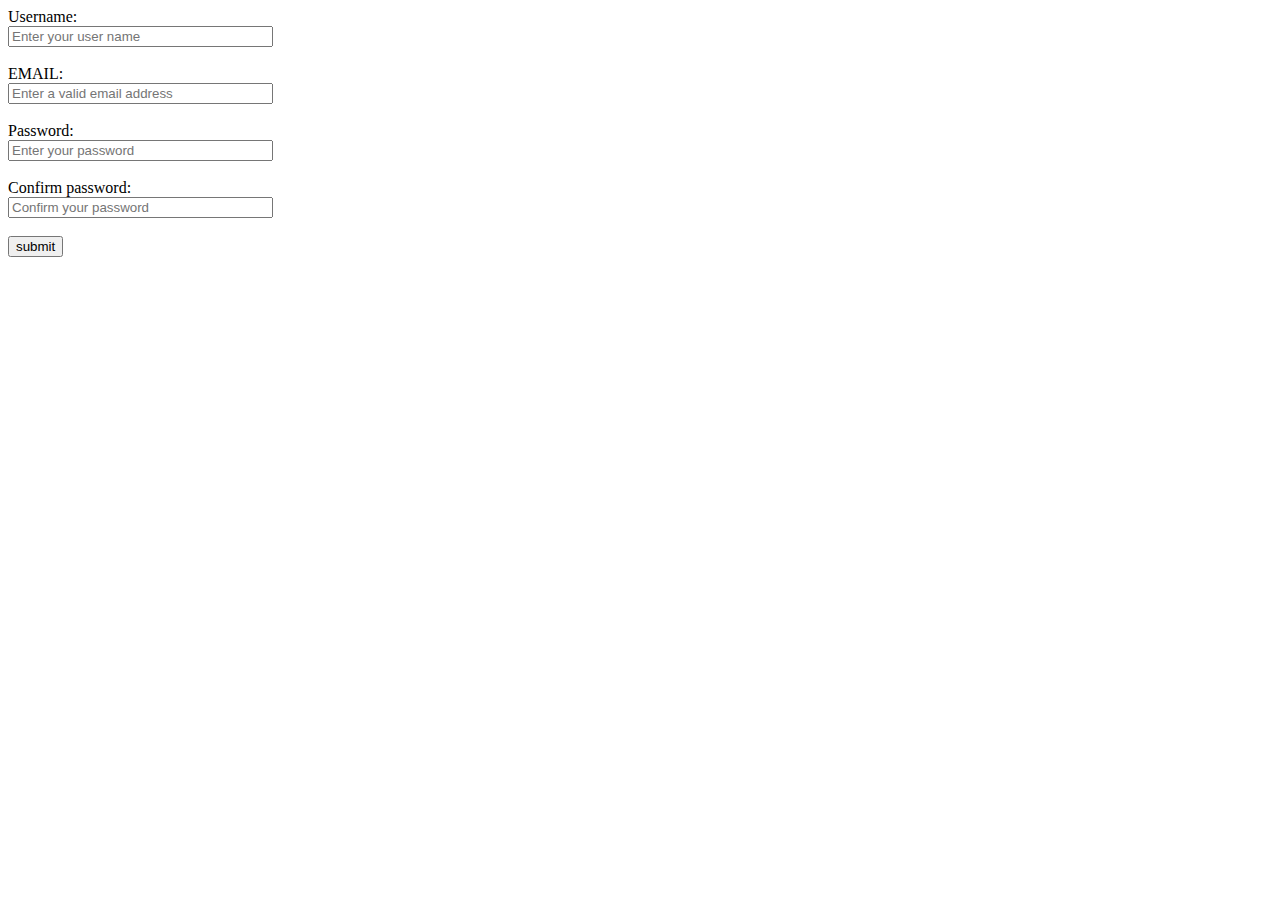
==== index.html @ 3672e323 "form" ====
<!DOCTYPE html>
    
<html lang="vi">
<head>
    <title>Test</title>
    <meta charset="UTF-8">
</head>

<body>
    <form>
        <div class="input-form">
            <label for="username">Username:<br />
                <input id="username" type="text" value="" name="username" size="30"
                       placeholder="Enter your user name"><br /><br />
            </label>

            <label for="email">EMAIL:<br />
                <input id="email" type="email" value="" name="emailed" size="30"
                       placeholder="Enter a valid email address"><br /><br />
            </label>

            <label for="password">Password:<br />
                <input id="password" type="password" value="" name="password" size="30"
                       placeholder="Enter your password"><br /><br />
            </label>

            <label for="confirm-password">Confirm password:<br />
                <input id="confirm-password" type="password" value="" name="password" size="30"
                       placeholder="Confirm your password"><br /><br />
            </label>

            <input id="btn-submit" type="submit" value="submit">
        </div>
    </form>

    <script>
        const usernameInput = document.getElementById("username");
        const emailInput = document.getElementById("email");
        const passwordInput = document.getElementById("password");
        const confirmPassInput = document.getElementById("confirm-password");
        const btnSubmit = document.getElementById("btn-submit");

        btnSubmit.addEventListener("submit", (e) => {
            e.preventDefault();
            let errorMsg = "";
            if(usernameInput.value.length === 0) {
                errorMsg += "Không được để tên đăng nhập trống\n";
            }
            else if(usernameInput.value.length < 10) {
                errorMsg += "Tên đăng nhập phải lớn hơn hoặc bằng 10 ký tự\n";
            }
            if(emailInput.value.length === 0) {
                errorMsg += "Không được để email trống\n";
            }
            if(passwordInput.value.length === 0) {
                errorMsg += "Không được để password trống\n";
            }
            if(confirmPassInput.value.length === 0) {
                errorMsg += "Không được để password trống\n";
            }
            if(passwordInput.value !== confirmPassInput.value) {
                errorMsg += "Confirm password không chính xác\n";
            }

            if(errorMsg.length !== 0) {
                alert(errorMsg);
            }
            else {
                alert("Đăng ký thành công!!");
            }
        })
    </script>
</body>
</html>
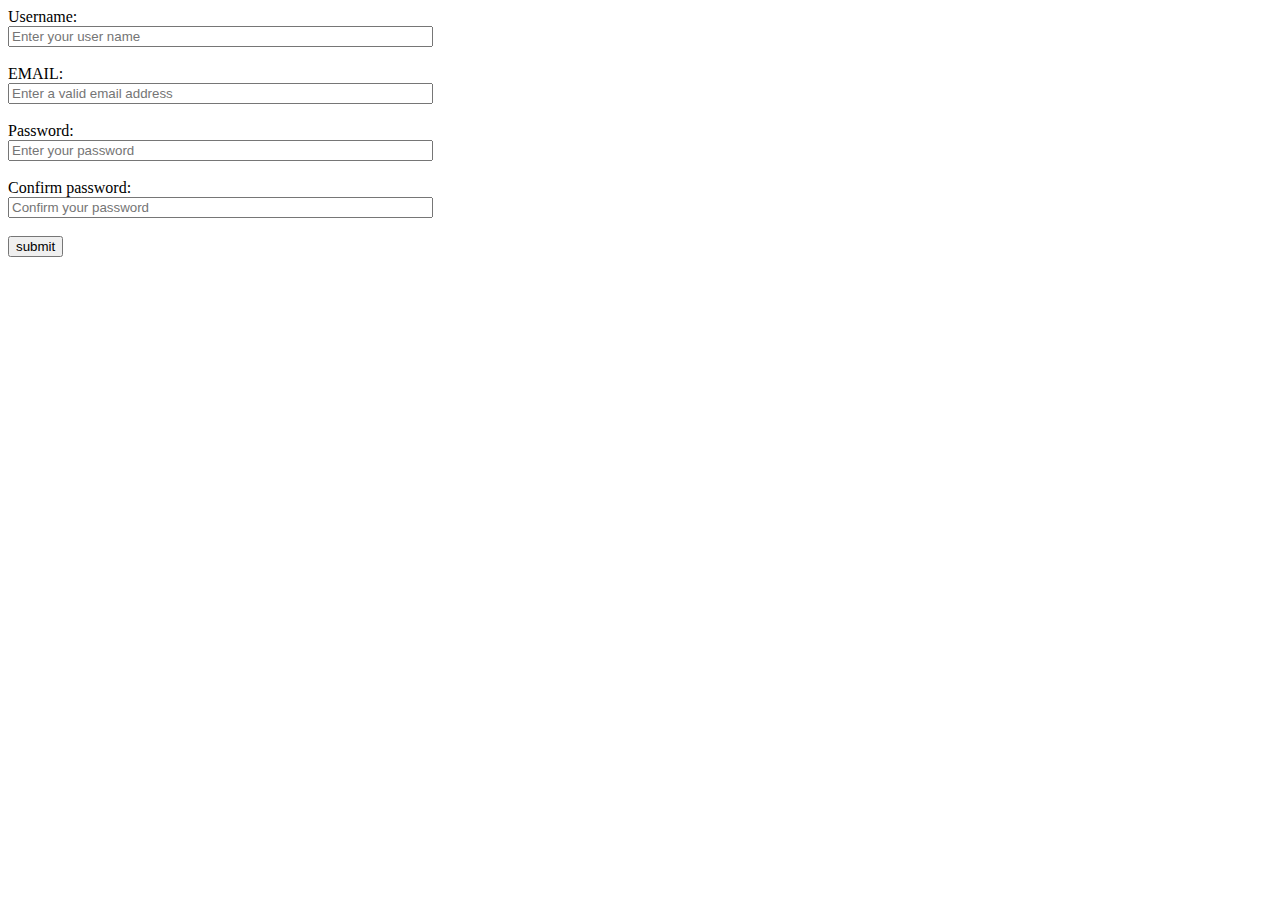
==== commit 0db274f8: "fixed" ====
--- a/index.html
+++ b/index.html
@@ -7,31 +7,31 @@
 </head>
 
 <body>
-    <form>
+    <div>
         <div class="input-form">
             <label for="username">Username:<br />
-                <input id="username" type="text" value="" name="username" size="30"
+                <input id="username" type="text" value="" name="username" size="50"
                        placeholder="Enter your user name"><br /><br />
             </label>
 
             <label for="email">EMAIL:<br />
-                <input id="email" type="email" value="" name="emailed" size="30"
+                <input id="email" type="email" value="" name="emailed" size="50"
                        placeholder="Enter a valid email address"><br /><br />
             </label>
 
             <label for="password">Password:<br />
-                <input id="password" type="password" value="" name="password" size="30"
+                <input id="password" type="password" value="" name="password" size="50"
                        placeholder="Enter your password"><br /><br />
             </label>
 
             <label for="confirm-password">Confirm password:<br />
-                <input id="confirm-password" type="password" value="" name="password" size="30"
+                <input id="confirm-password" type="password" value="" name="password" size="50"
                        placeholder="Confirm your password"><br /><br />
             </label>
 
-            <input id="btn-submit" type="submit" value="submit">
+            <input id="btn-submit" type="button" value="submit">
         </div>
-    </form>
+    </div>
 
     <script>
         const usernameInput = document.getElementById("username");
@@ -40,8 +40,8 @@
         const confirmPassInput = document.getElementById("confirm-password");
         const btnSubmit = document.getElementById("btn-submit");
 
-        btnSubmit.addEventListener("submit", (e) => {
-            e.preventDefault();
+        btnSubmit.addEventListener("click", (e) => {
+            // e.preventDefault();
             let errorMsg = "";
             if(usernameInput.value.length === 0) {
                 errorMsg += "Không được để tên đăng nhập trống\n";
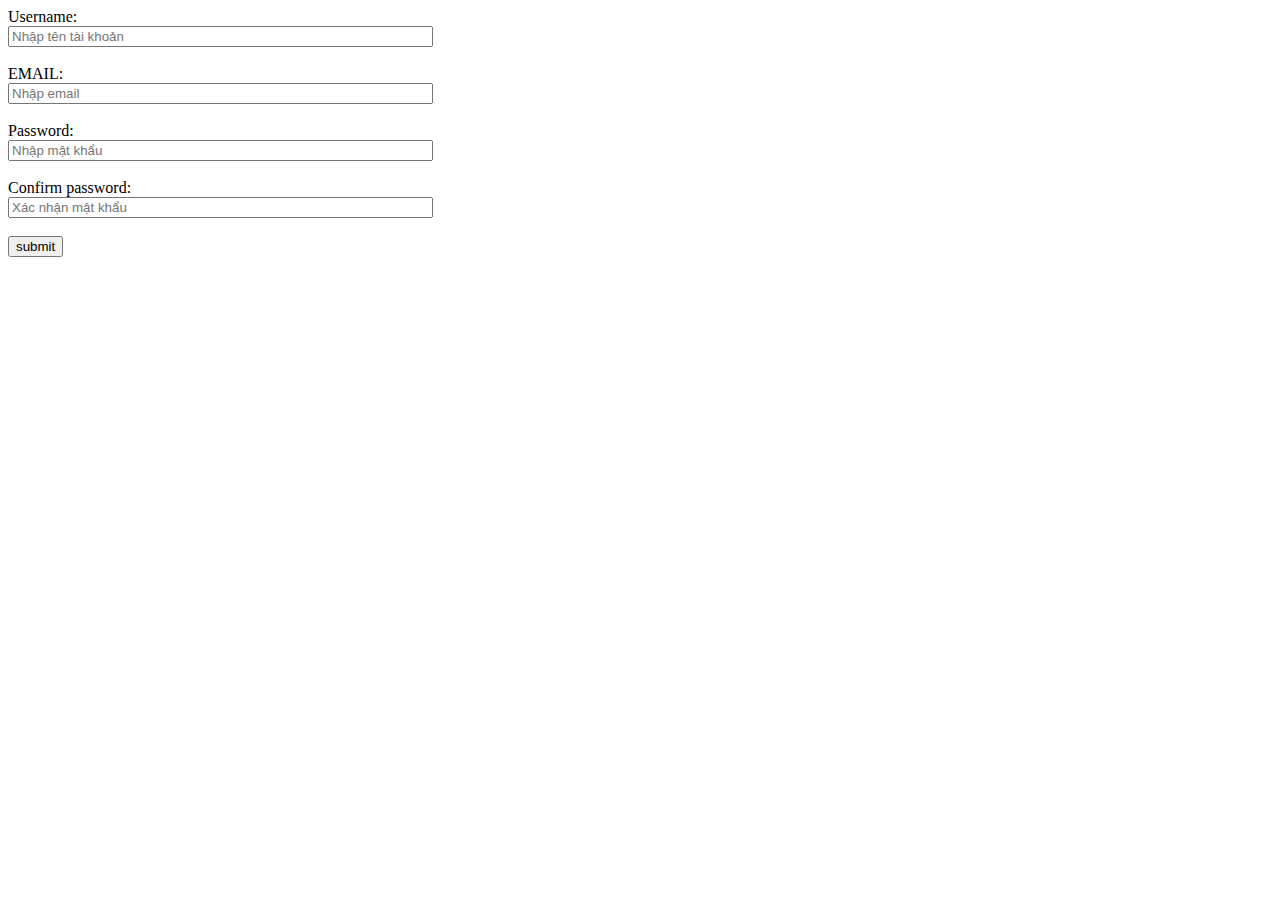
==== commit 85277cfd: "fixed" ====
--- a/index.html
+++ b/index.html
@@ -11,22 +11,22 @@
         <div class="input-form">
             <label for="username">Username:<br />
                 <input id="username" type="text" value="" name="username" size="50"
-                       placeholder="Enter your user name"><br /><br />
+                       placeholder="Nhập tên tài khoản"><br /><br />
             </label>
 
             <label for="email">EMAIL:<br />
                 <input id="email" type="email" value="" name="emailed" size="50"
-                       placeholder="Enter a valid email address"><br /><br />
+                       placeholder="Nhập email"><br /><br />
             </label>
 
             <label for="password">Password:<br />
                 <input id="password" type="password" value="" name="password" size="50"
-                       placeholder="Enter your password"><br /><br />
+                       placeholder="Nhập mật khẩu"><br /><br />
             </label>
 
             <label for="confirm-password">Confirm password:<br />
                 <input id="confirm-password" type="password" value="" name="password" size="50"
-                       placeholder="Confirm your password"><br /><br />
+                       placeholder="Xác nhận mật khẩu"><br /><br />
             </label>
 
             <input id="btn-submit" type="button" value="submit">
@@ -53,10 +53,10 @@
                 errorMsg += "Không được để email trống\n";
             }
             if(passwordInput.value.length === 0) {
-                errorMsg += "Không được để password trống\n";
+                errorMsg += "Không được để mật khẩu trống\n";
             }
             if(confirmPassInput.value.length === 0) {
-                errorMsg += "Không được để password trống\n";
+                errorMsg += "Không được để xác nhận mật khẩu trống\n";
             }
             if(passwordInput.value !== confirmPassInput.value) {
                 errorMsg += "Confirm password không chính xác\n";
